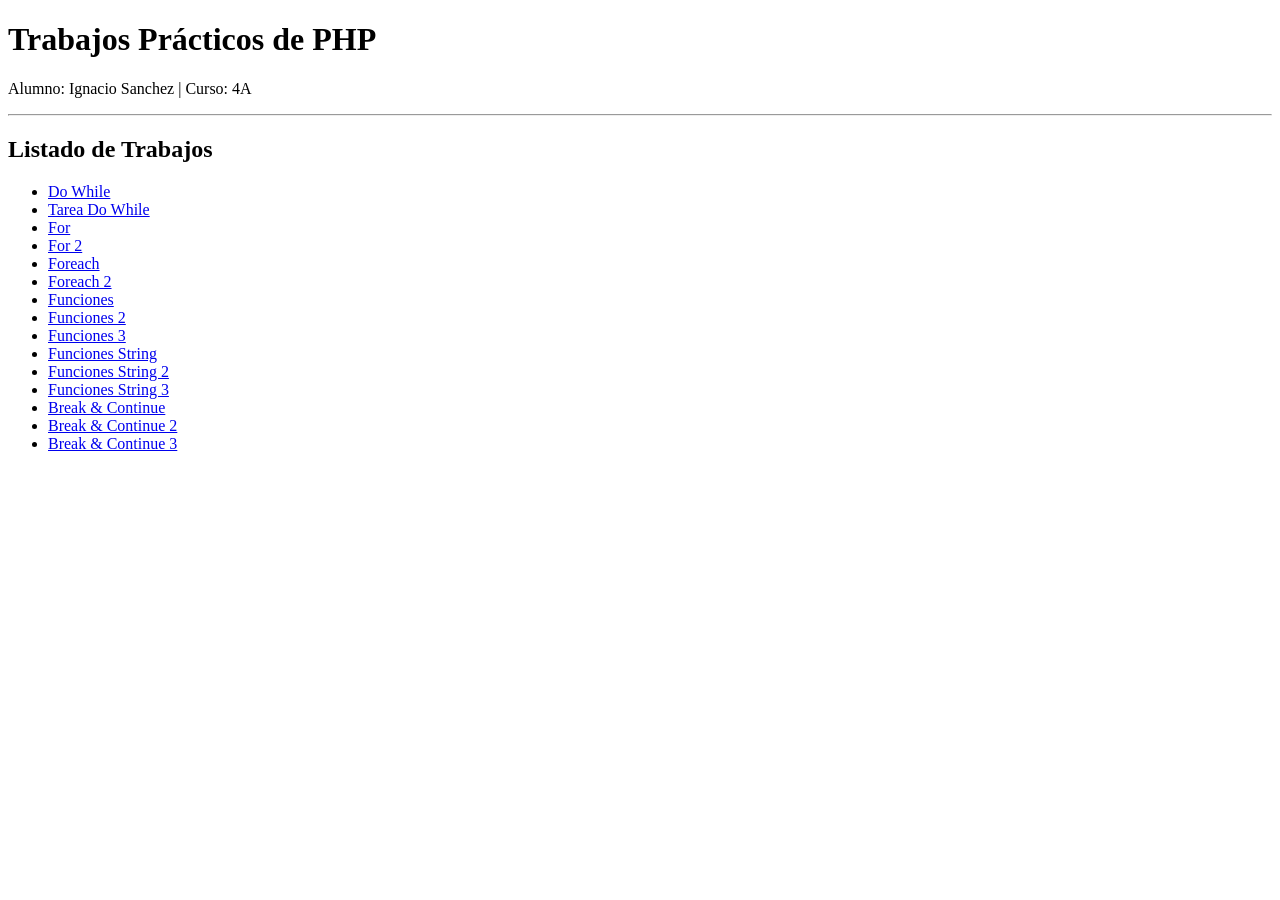
==== indexgithub.html @ 94d7d49e "Create indexgithub.html" ====
<!DOCTYPE html>
<html lang="es">
<head>
    <meta charset="UTF-8">
    <meta name="viewport" content="width=device-width, initial-scale=1.0">
    <title>Trabajos Prácticos de PHP</title>
    <link rel="stylesheet" href="index.css">
</head>
<body>
    <div class="container">
        <h1>Trabajos Prácticos de PHP</h1>
        <p>Alumno: Ignacio Sanchez | Curso: 4A</p>
        <hr>
        <h2>Listado de Trabajos</h2>
        <ul>
            <li><a href="do_while.php">Do While</a></li>
            <li><a href="Tareadedowhile.php">Tarea Do While</a></li>
            <li><a href="for.php">For</a></li>
            <li><a href="for2.php">For 2</a></li>
            <li><a href="foreach.php">Foreach</a></li>
            <li><a href="foreach2.php">Foreach 2</a></li>
            <li><a href="funciones.php">Funciones</a></li>
            <li><a href="funciones2.php">Funciones 2</a></li>
            <li><a href="funciones3.php">Funciones 3</a></li>
            <li><a href="funciones_string.php">Funciones String</a></li>
            <li><a href="funciones_string2.php">Funciones String 2</a></li>
            <li><a href="funciones_string3.php">Funciones String 3</a></li>
            <li><a href="break_continue.php">Break & Continue</a></li>
            <li><a href="break_continue2.php">Break & Continue 2</a></li>
            <li><a href="break_continue3.php">Break & Continue 3</a></li>
        </ul>
    </div>
</body>
</html>
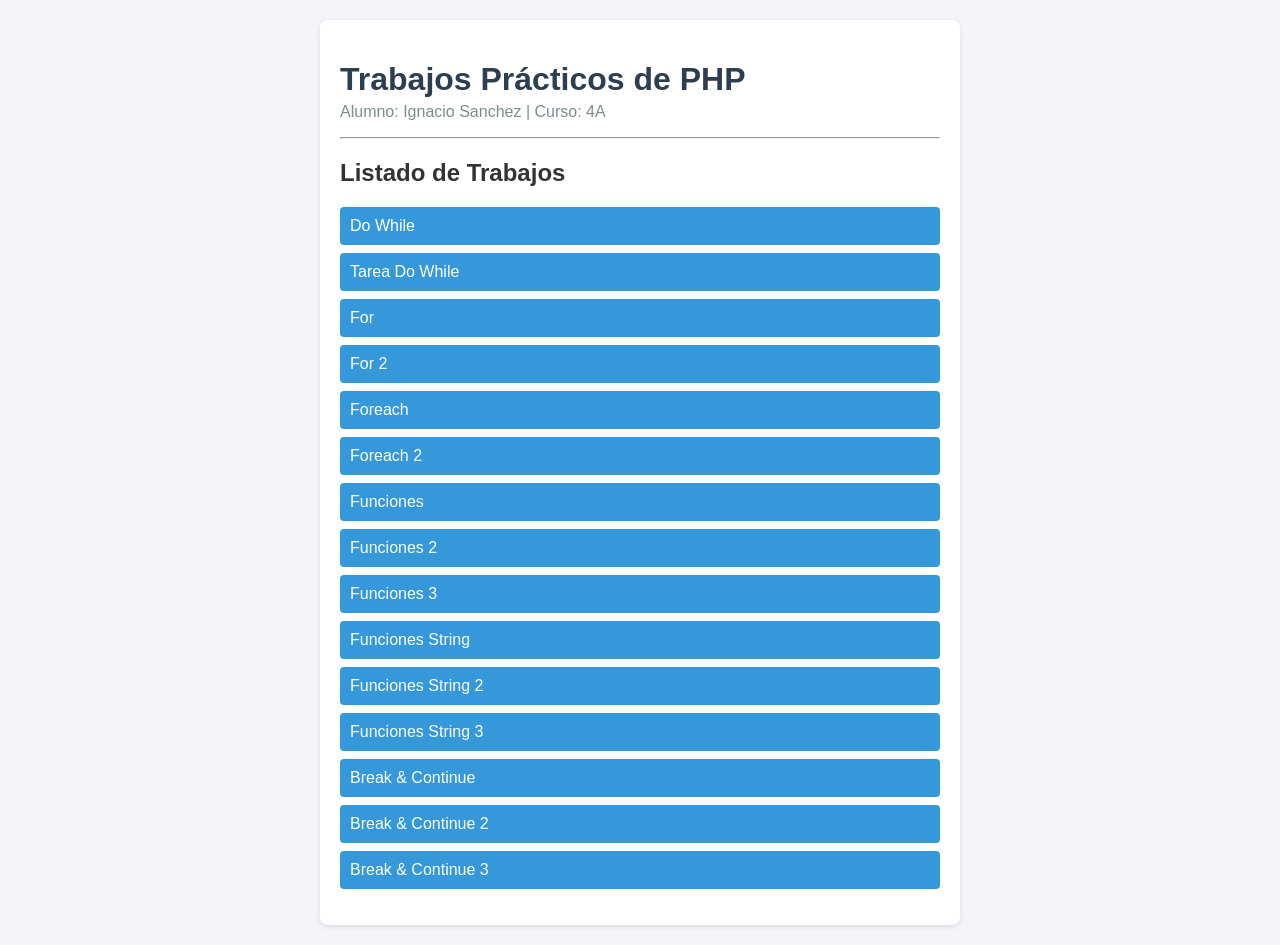
==== commit 277bd778: "Update indexgithub.html" ====
--- a/indexgithub.html
+++ b/indexgithub.html
@@ -4,7 +4,7 @@
     <meta charset="UTF-8">
     <meta name="viewport" content="width=device-width, initial-scale=1.0">
     <title>Trabajos Prácticos de PHP</title>
-    <link rel="stylesheet" href="index.css">
+    <link rel="stylesheet" href="indexgithub.css">
 </head>
 <body>
     <div class="container">
--- a/indexgithub.css
+++ b/indexgithub.css
@@ -0,0 +1,48 @@
+body {
+    font-family: Arial, sans-serif;
+    background-color: #f4f4f9;
+    color: #333;
+    margin: 0;
+    padding: 20px;
+}
+
+.container {
+    max-width: 600px;
+    margin: 0 auto;
+    background: #ffffff;
+    padding: 20px;
+    border-radius: 8px;
+    box-shadow: 0 2px 5px rgba(0,0,0,0.1);
+}
+
+h1 {
+    color: #2c3e50;
+    margin-bottom: 5px;
+}
+
+p {
+    color: #7f8c8d;
+    margin-top: 0;
+}
+
+ul {
+    list-style-type: none;
+    padding: 0;
+}
+
+li {
+    margin: 8px 0;
+}
+
+a {
+    display: block;
+    padding: 10px;
+    background-color: #3498db;
+    color: white;
+    text-decoration: none;
+    border-radius: 4px;
+}
+
+a:hover {
+    background-color: #2980b9;
+}
